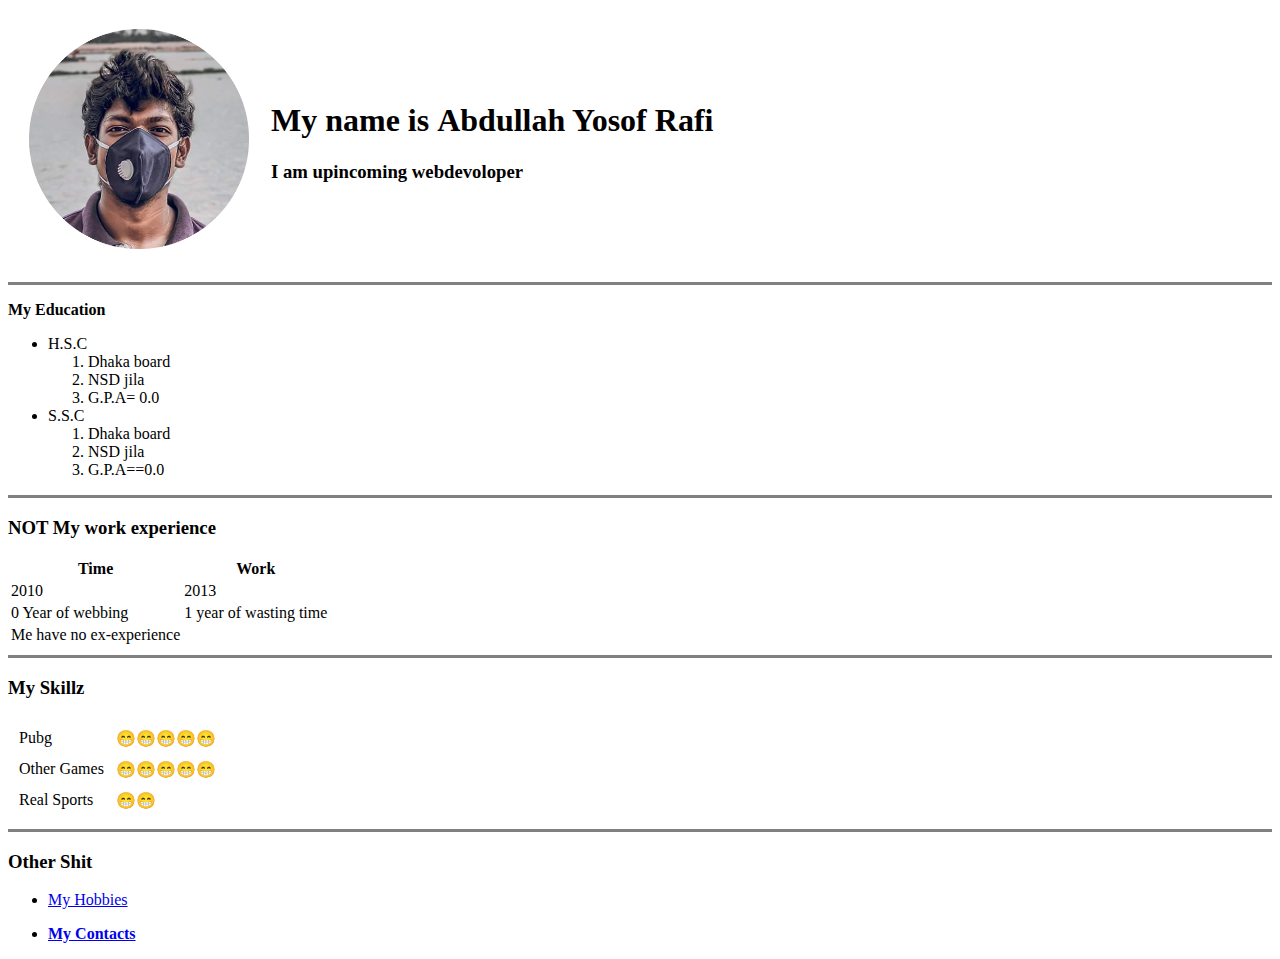
==== index.html @ 41602fdb "Initial files for CV website" ====
<!DOCTYPE html>
<html lang="en" dir="ltr">

<head>
  <meta charset="utf-8">
  <title>RAFI"S PERSONAL SITE</title>
</head>

<body>
  <table cellspacing="20">
    <tr>
      <td><img src="Images/abdullah.png" alt="abdullah yosof dp" height="220" width="220"></td>
      <td>
        <h1>My name is <strong>Abdullah Yosof Rafi</strong></h1>
        <h3>I am upincoming webdevoloper</h3>
      </td>
    </tr>
  </table>
  <hr size="3" noshade>
  <p><strong>My Education</strong></p>
  <ul>
    <li>H.S.C</li>
    <ol>
      <li>Dhaka board</li>
      <li>NSD jila</li>
      <li>G.P.A= 0.0</li>
    </ol>
    <li>S.S.C</li>
    <ol>
      <li>Dhaka board</li>
      <li>NSD jila</li>
      <li>G.P.A==0.0</li>
    </ol>
  </ul>
  <hr size="3" noshade>
  <h3>NOT My work experience</h3>
  <table>
    <thead>
      <th>Time</th>
      <th>Work</th>
    </thead>
    <tbody>
      <tr>
        <td>2010</td>
        <td>2013</td>
      </tr>
      <tr>
        <td>0 Year of webbing</td>
        <td>1 year of wasting time</td>
      </tr>
    <tfoot>
      <tr>
        <td>Me have no ex-experience</td>
      </tr>
    </tfoot>
    </tbody>
  </table>
  <hr size="3" noshade>
  <h3>My Skillz</h3>
  <table cellspacing="10">
    <tr>
      <td>Pubg</td>
      <td>😁😁😁😁😁</td>
    </tr>
    <tr>
      <td>Other Games</td>
      <td>😁😁😁😁😁</td>
    </tr>
    <tr>
      <td>Real Sports</td>
      <td>😁😁</td>
    </tr>
  </table>
  <hr size="3" noshade>
  <p>
    <h3>Other Shit</h3>
  </p>
<ul>
  <li><p><a href="hobbies.html">My Hobbies</a></p></li>
<li><p><a href="contact.html"><strong>My Contacts</strong></a></p></li>
</ul>

</body>

</html>
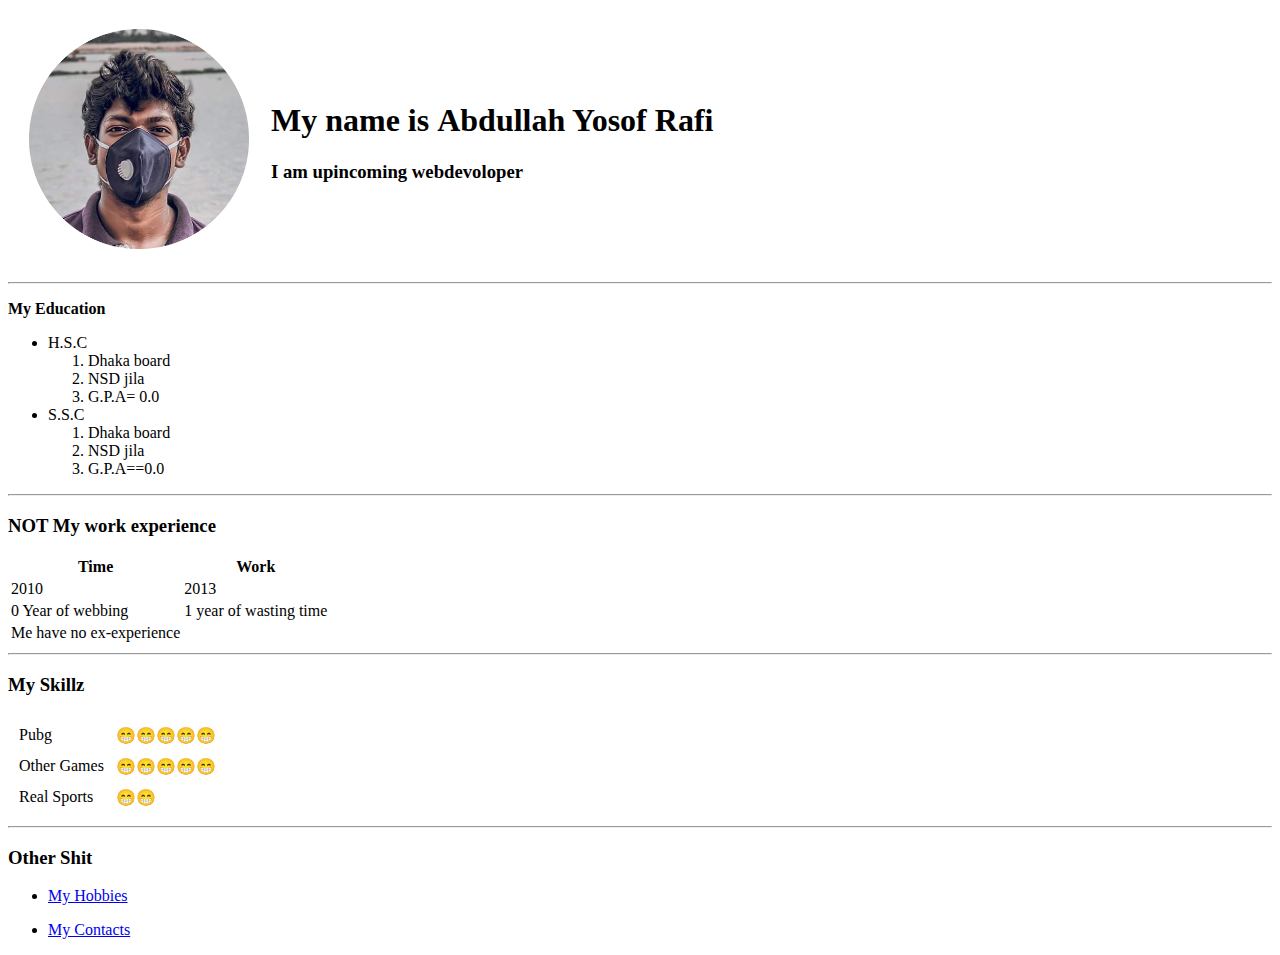
==== commit fd3fccfc: "v2-CV" ====
--- a/index.html
+++ b/index.html
@@ -4,6 +4,7 @@
 <head>
   <meta charset="utf-8">
   <title>RAFI"S PERSONAL SITE</title>
+  <link rel="stylesheet" href="css/styles.css">
 </head>
 
 <body>
@@ -16,7 +17,7 @@
       </td>
     </tr>
   </table>
-  <hr size="3" noshade>
+  <hr>
   <p><strong>My Education</strong></p>
   <ul>
     <li>H.S.C</li>
@@ -32,7 +33,7 @@
       <li>G.P.A==0.0</li>
     </ol>
   </ul>
-  <hr size="3" noshade>
+  <hr>
   <h3>NOT My work experience</h3>
   <table>
     <thead>
@@ -55,7 +56,7 @@
     </tfoot>
     </tbody>
   </table>
-  <hr size="3" noshade>
+  <hr>
   <h3>My Skillz</h3>
   <table cellspacing="10">
     <tr>
@@ -71,14 +72,18 @@
       <td>😁😁</td>
     </tr>
   </table>
-  <hr size="3" noshade>
+  <hr>
   <p>
-    <h3>Other Shit</h3>
+  <h3>Other Shit</h3>
   </p>
-<ul>
-  <li><p><a href="hobbies.html">My Hobbies</a></p></li>
-<li><p><a href="contact.html"><strong>My Contacts</strong></a></p></li>
-</ul>
+  <ul>
+    <li>
+      <p><a href="hobbies.html">My Hobbies</a></p>
+    </li>
+    <li>
+      <p><a href="contact.html">My Contacts</a></p>
+    </li>
+  </ul>
 
 </body>
 
